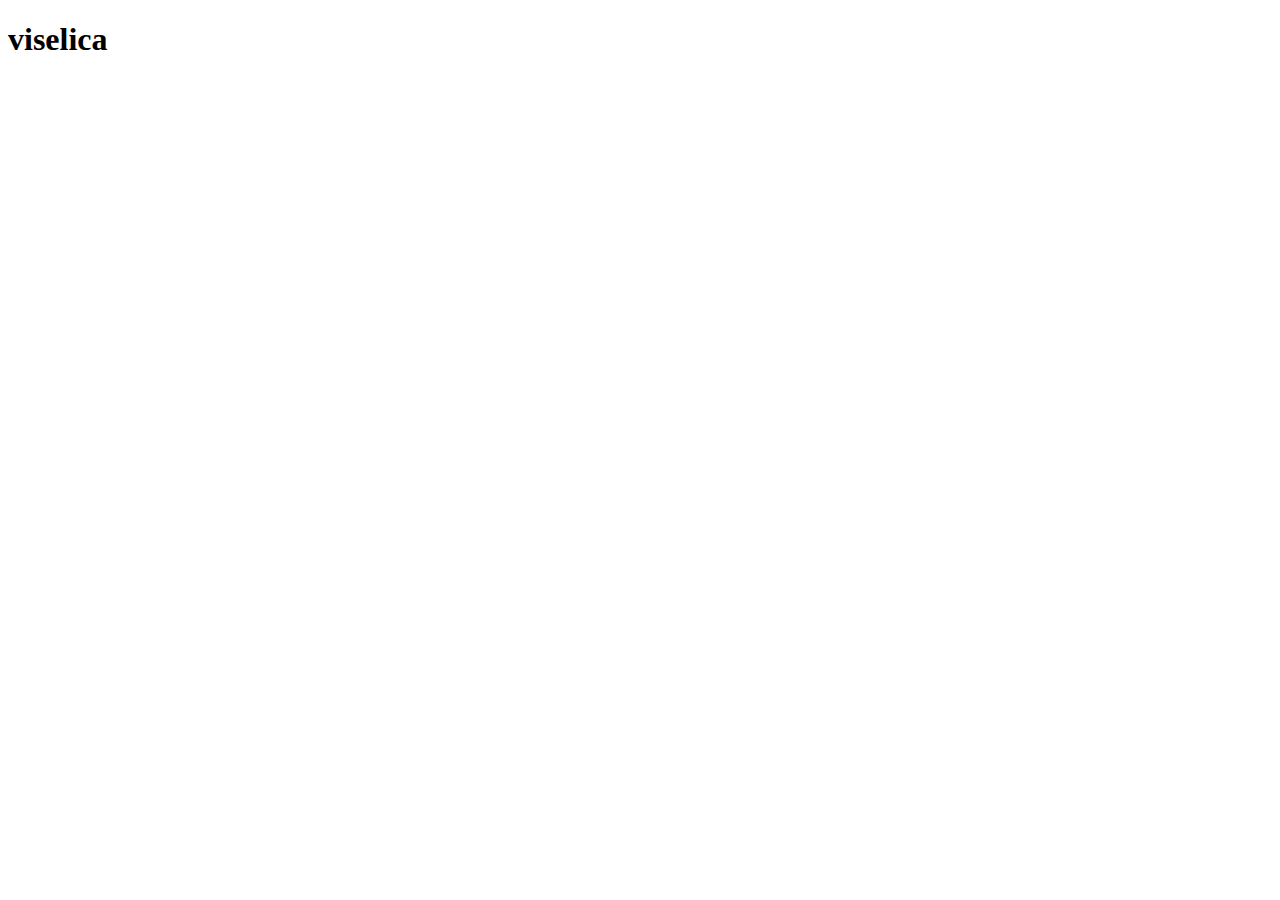
==== vis/index.html @ 8334d231 "3" ====
<!DOCTYPE html>
<html lang="en">
  <head>
    <meta charset="UTF-8" />
    <meta name="viewport" content="width=device-width, initial-scale=1.0" />
    <title>Document</title>
  </head>

  <body>
    <h1>viselica</h1>
    <script src="main.js"></script>
  </body>
</html>
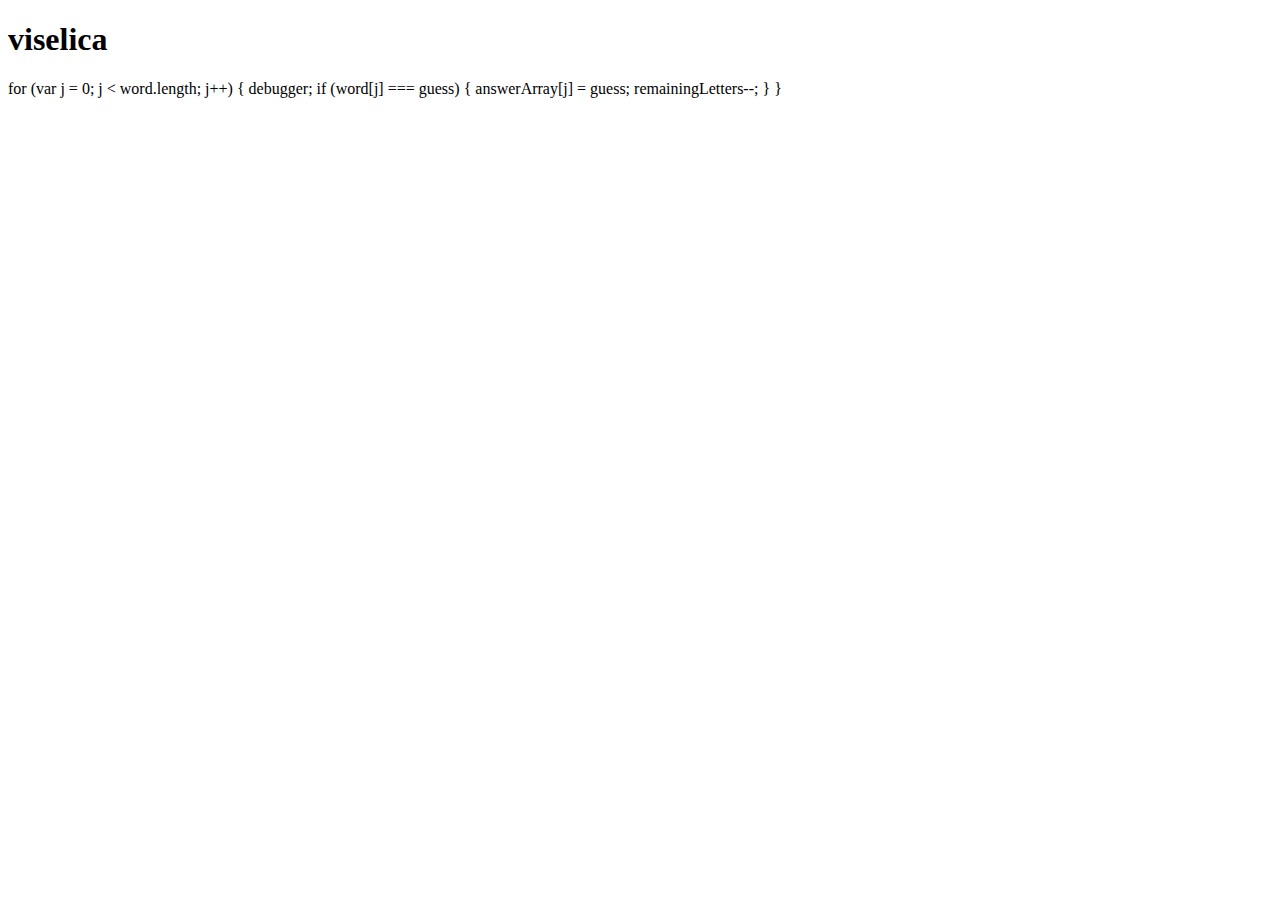
==== commit 7dda7bf6: "123 str JSK" ====
--- a/vis/index.html
+++ b/vis/index.html
@@ -8,6 +8,8 @@
 
   <body>
     <h1>viselica</h1>
+    for (var j = 0; j < word.length; j++) { debugger; if (word[j] === guess) {
+    answerArray[j] = guess; remainingLetters--; } }
     <script src="main.js"></script>
   </body>
 </html>
